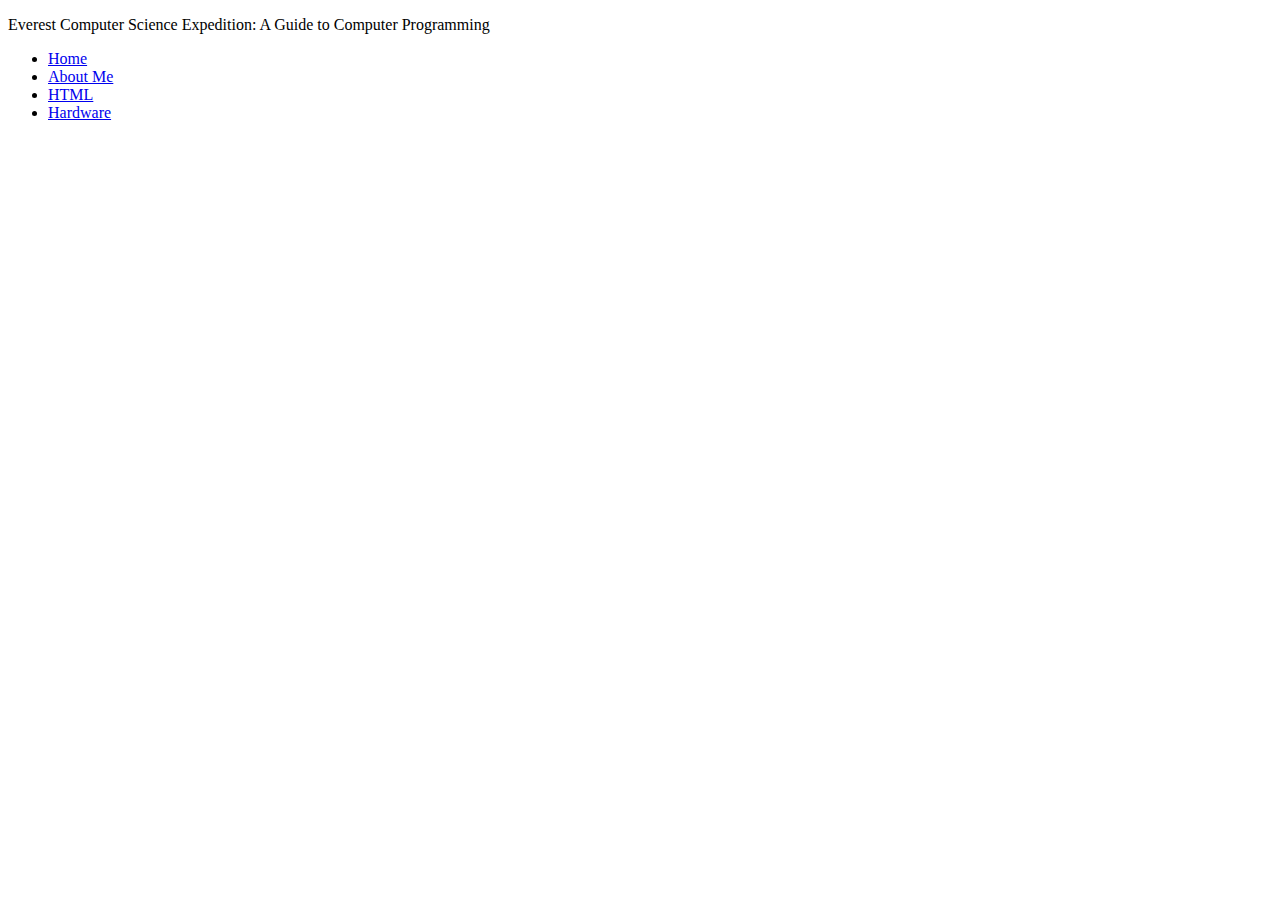
==== index.html @ 040b2fcb "stuff added" ====
<!DOCTYPE html>
    <html>
        <head>
           <title>Everest Computer Science Expedition: A Guide to Computer Programming</title>
           <link type="text/css" rel="stylesheet" href="stylesheet.css"/>
           <link href='http://fonts.googleapis.com/css?family=Raleway:400,500,700,200' rel='stylesheet' type='text/css'>
        </head>
        <body>
            <p class=titleofwebsite> Everest Computer Science Expedition: A Guide to Computer Programming</p>
            <ul>
                <li><a href="index.html">Home</a></li>
                <li><a href="about.html">About Me</a></li>
                <li><a href="html.html">HTML</a></li>
                <li><a href="hardware.html">Hardware</a></li>
            </ul>
        </body>
    </html>
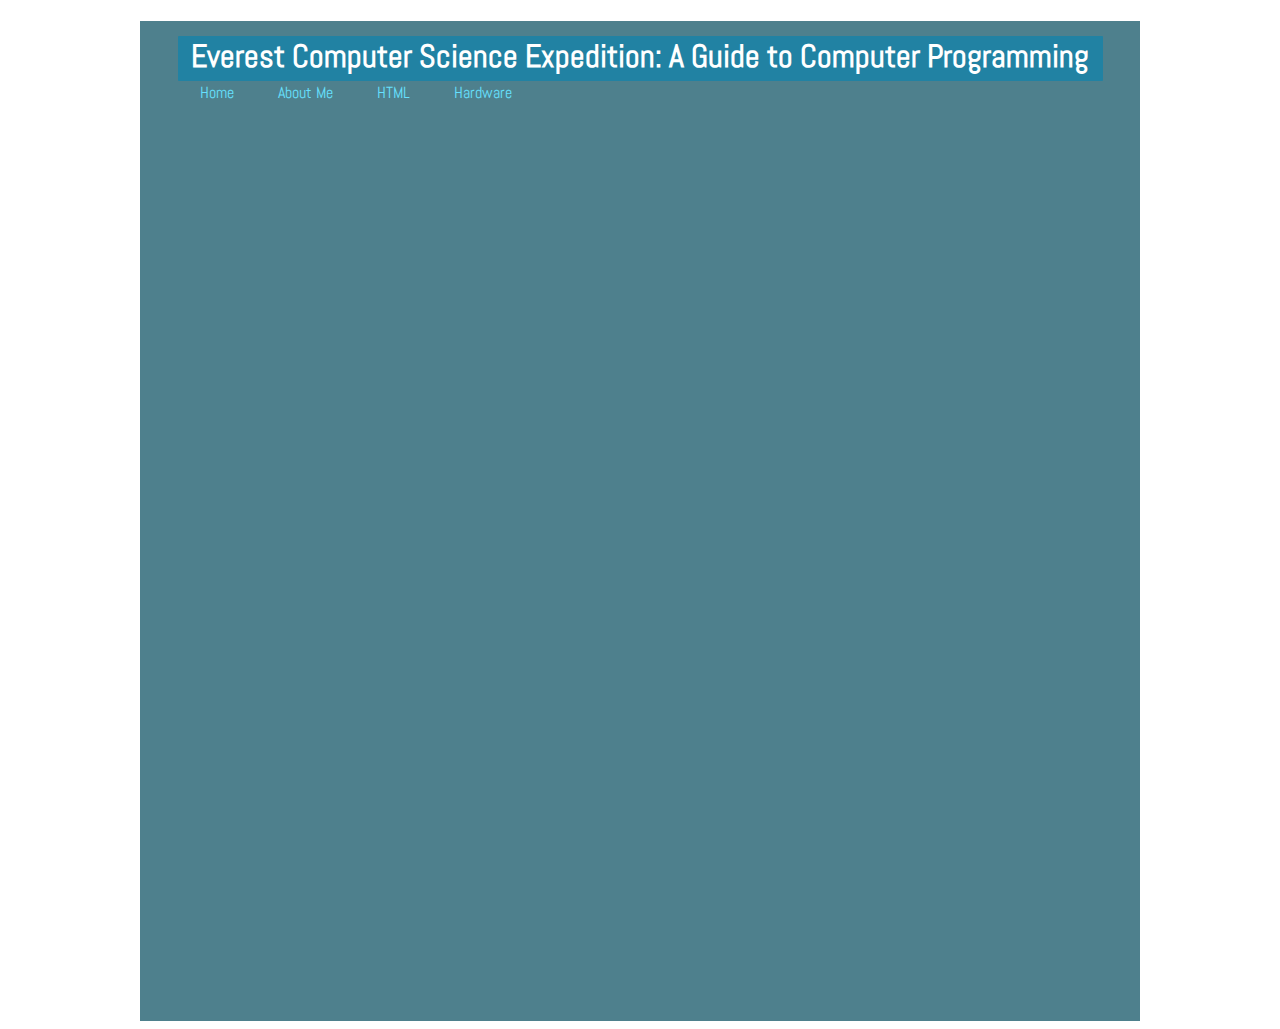
==== commit e9f5039e: "I don't trust Koding" ====
--- a/index.html
+++ b/index.html
@@ -4,15 +4,21 @@
            <title>Everest Computer Science Expedition: A Guide to Computer Programming</title>
            <link type="text/css" rel="stylesheet" href="stylesheet.css"/>
            <link href='http://fonts.googleapis.com/css?family=Raleway:400,500,700,200' rel='stylesheet' type='text/css'>
+           <link href='http://fonts.googleapis.com/css?family=Abel' rel='stylesheet' type='text/css'>
         </head>
         <body>
-            <p class=titleofwebsite> Everest Computer Science Expedition: A Guide to Computer Programming</p>
-            <ul>
-                <li><a href="index.html">Home</a></li>
-                <li><a href="about.html">About Me</a></li>
-                <li><a href="html.html">HTML</a></li>
-                <li><a href="hardware.html">Hardware</a></li>
-            </ul>
+            <div>
+                <div id=boxtitleofwebsite>
+                    <h1 class=titleofwebsite> Everest Computer Science Expedition: A Guide to Computer Programming</h1>  
+                </div>
+                <p></p>
+                <ul>
+                    <li><a href="index.html">Home</a></li>
+                    <li><a href="about.html">About Me</a></li>
+                    <li><a href="html.html">HTML</a></li>
+                    <li><a href="hardware.html">Hardware</a></li>
+                </ul>
+            </div>    
         </body>
     </html>
     --- a/stylesheet.css
+++ b/stylesheet.css
@@ -0,0 +1,52 @@
+*{
+    font-family:Abel, Raleway, Voltaire, Garamond, Times, Sans;
+}
+    body {
+        background-color:#ffffff;
+        background-image: url("http://www.wallpaper4me.com/images/wallpapers/c_programming_w1.jpeg");
+    }
+        div {
+            background-color: rgb(38, 96, 112);
+            background-color: rgba(34, 96, 112, 0.8);
+            width: 1000px;
+            height: 1000px;
+            margin-left: auto;
+            margin-right: auto;
+        }
+            li {
+                display:inline;
+                padding: 20px;
+            }
+            a:link{
+                color:#66E0FF;
+                text-decoration:none;
+            }
+            a:hover{
+                color:#66E0FF;
+            }
+            a:visited{
+                color:#66E0FF;
+            }
+            
+            #boxtitleofwebsite {
+                background-color: #2182A3;
+                height:45px;
+                width: 925px;
+                position: relative;
+                top: 15px;
+                border-radius:1px;
+                
+            }
+                .titleofwebsite{
+                    font-family:Abel;
+                    color: white;
+                    text-align: center;
+        }
+        
+        #navbar {
+            background-color:#006666;
+            height:15px
+            width:925px;
+            margin-top: 30px;
+        }
+            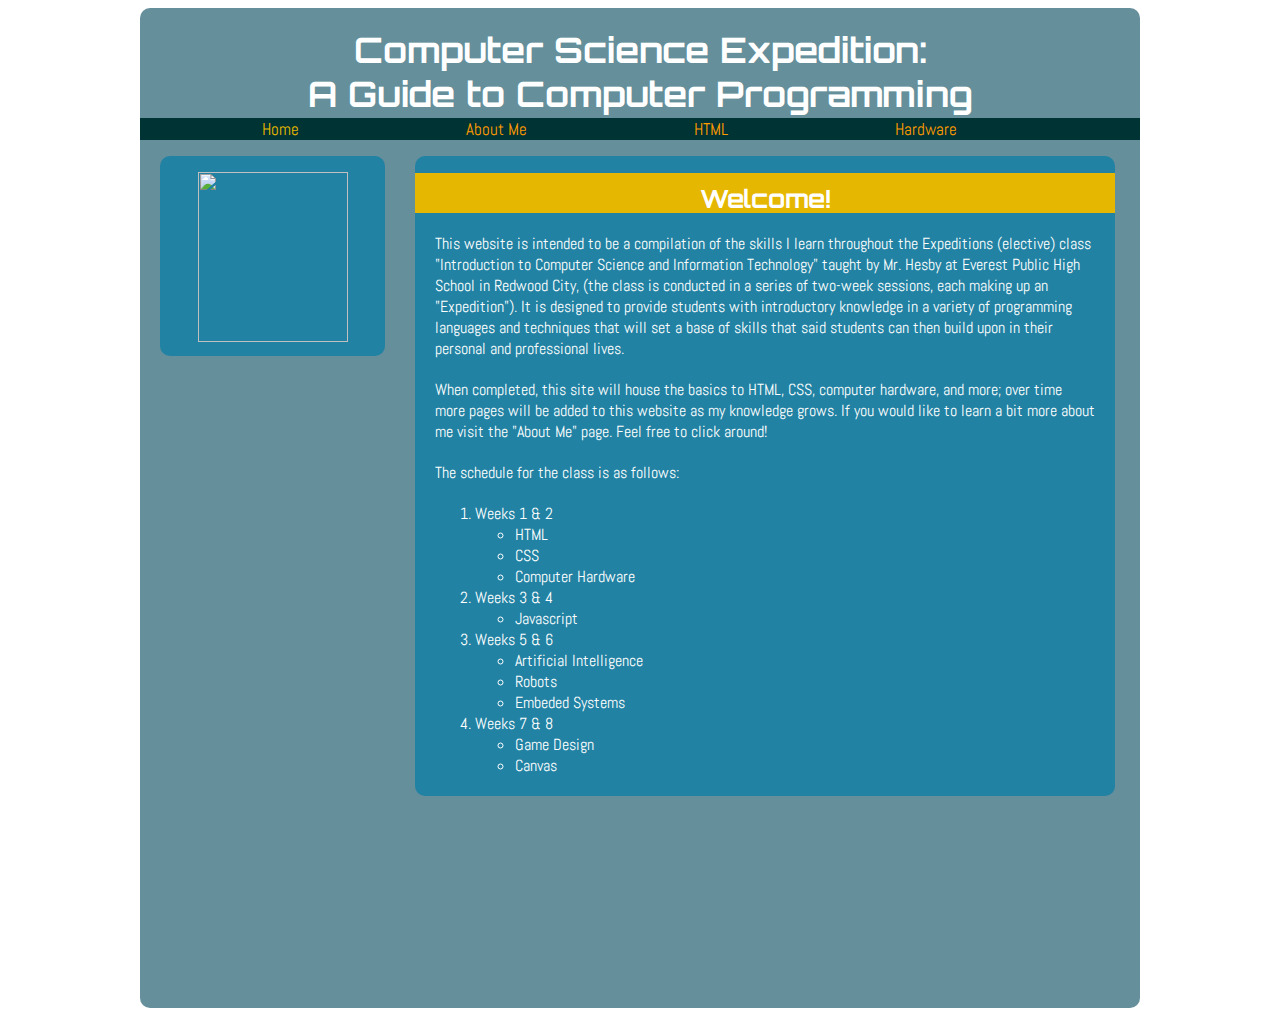
==== commit 53b86224: "welcome completed and context title colors added" ====
--- a/index.html
+++ b/index.html
@@ -3,21 +3,61 @@
         <head>
            <title>Everest Computer Science Expedition: A Guide to Computer Programming</title>
            <link type="text/css" rel="stylesheet" href="stylesheet.css"/>
-           <link href='http://fonts.googleapis.com/css?family=Raleway:400,500,700,200' rel='stylesheet' type='text/css'>
-           <link href='http://fonts.googleapis.com/css?family=Abel' rel='stylesheet' type='text/css'>
+           <link href='http://fonts.googleapis.com/css?family=Abel' rel='stylesheet' type='text/css'/>
+           <link href='http://fonts.googleapis.com/css?family=Sarpanch:400,700' rel='stylesheet' type='text/css'>
+           <link href='http://fonts.googleapis.com/css?family=Geo' rel='stylesheet' type='text/css'>
+           <link href='http://fonts.googleapis.com/css?family=Ubuntu:400,700' rel='stylesheet' type='text/css'>
+           <link href='http://fonts.googleapis.com/css?family=Orbitron:400,700' rel='stylesheet' type='text/css'>
         </head>
         <body>
-            <div>
-                <div id=boxtitleofwebsite>
-                    <h1 class=titleofwebsite> Everest Computer Science Expedition: A Guide to Computer Programming</h1>  
+            <div id="background">
+                <div id="header">
+                  <div id="titleofwebsite">
+                    <p class="titleofwebsite"><strong>Computer Science Expedition:</strong></p> <p class="titleofwebsite"><strong>A Guide to Computer Programming</strong></p>
+                  </div>
                 </div>
-                <p></p>
-                <ul>
-                    <li><a href="index.html">Home</a></li>
-                    <li><a href="about.html">About Me</a></li>
-                    <li><a href="html.html">HTML</a></li>
-                    <li><a href="hardware.html">Hardware</a></li>
-                </ul>
+                <div id="navbarbox">
+                  <ul id=navbar>
+                    <li class="navbar"><a href="index.html" id="currenttab">Home</a></li>
+                    <li class="navbar"><a href="about.html">About Me</a></li>
+                    <li class="navbar"><a href="html.html">HTML</a></li>
+                    <li class="navbar"><a href="hardware.html">Hardware</a></li>
+                  </ul>
+                </div>
+                <div id="pageinfobox">
+                  <p id="infotext"><img src="http://www.everestepo.org/_/rsrc/1343187247389/config/summit.png" id="welcomeeverestpicture" style=width:150px;height170px;></p>
+                </div>
+                <div id="contentbox">
+                  <div id="contenttitlebackground">
+                    <h1 id="contenttitle">Welcome!</h1>
+                  </div>
+                      <p class="content"> This website is intended to be a compilation of the skills I learn throughout the Expeditions (elective) class "Introduction to Computer Science and Information Technology" taught by Mr. Hesby at Everest Public High School in Redwood City, (the class is conducted in a series of two-week sessions, each making up an "Expedition"). It is designed to provide students with introductory knowledge in a variety of programming languages and techniques that will set a base of skills that said students can then build upon in their personal and professional lives.</p>
+                      <p class="content">When completed, this site will house the basics to HTML, CSS, computer hardware, and more; over time more pages will be added to this website as my knowledge grows. If you would like to learn a bit more about me visit the "About Me" page. Feel free to click around!</p>
+                      <p class="content"> The schedule for the class is as follows:</p>
+                      <ol class="content">
+                        <li>Weeks 1 & 2</li>
+                          <ul>
+                            <li>HTML</li>
+                            <li>CSS</li>
+                            <li>Computer Hardware</li>
+                          </ul>
+                        <li>Weeks 3 & 4</li>
+                          <ul>
+                            <li>Javascript</li>
+                          </ul>
+                        <li>Weeks 5 & 6</li>
+                          <ul>
+                            <li>Artificial Intelligence</li>
+                            <li>Robots</li>
+                            <li>Embeded Systems</li>
+                          </ul>
+                        <li>Weeks 7 & 8</li>
+                          <ul>
+                            <li>Game Design</li>
+                            <li>Canvas</li>
+                          </ul>
+                      </ol>
+                </div>
             </div>    
         </body>
     </html>
--- a/stylesheet.css
+++ b/stylesheet.css
@@ -1,52 +1,142 @@
-*{
-    font-family:Abel, Raleway, Voltaire, Garamond, Times, Sans;
+body {
+  background-image: url("http://www.wallpaper4me.com/images/wallpapers/c_programming_w1.jpeg");
+  font-family: Abel;
+  color: white;
 }
-    body {
-        background-color:#ffffff;
-        background-image: url("http://www.wallpaper4me.com/images/wallpapers/c_programming_w1.jpeg");
-    }
-        div {
-            background-color: rgb(38, 96, 112);
-            background-color: rgba(34, 96, 112, 0.8);
-            width: 1000px;
-            height: 1000px;
-            margin-left: auto;
-            margin-right: auto;
-        }
-            li {
-                display:inline;
-                padding: 20px;
-            }
-            a:link{
-                color:#66E0FF;
-                text-decoration:none;
-            }
-            a:hover{
-                color:#66E0FF;
-            }
-            a:visited{
-                color:#66E0FF;
-            }
-            
-            #boxtitleofwebsite {
-                background-color: #2182A3;
-                height:45px;
-                width: 925px;
-                position: relative;
-                top: 15px;
-                border-radius:1px;
-                
-            }
-                .titleofwebsite{
-                    font-family:Abel;
-                    color: white;
-                    text-align: center;
-        }
-        
-        #navbar {
-            background-color:#006666;
-            height:15px
-            width:925px;
-            margin-top: 30px;
-        }
-            +
+#background {
+  background-color: rgb(34, 96, 112);
+  background-color: rgba(34, 96, 112, 0.7);
+  width: 1000px;
+  height: 1000px;
+  margin-left: auto;
+  margin-right: auto;
+  border-radius: 10px;
+}
+
+#header { 
+  border-radius:1px;
+  position:relative;
+  height: 110px;
+  border-radius: 10px;
+}
+
+.titleofwebsite{
+  color: white;
+  font-family: Orbitron;
+  font-size: 35px;
+  text-align: center;
+  margin: 0px;
+  vertical-align: central;
+}
+
+#titleofwebsite {
+  top:20px;
+  position:relative;
+}
+
+#navbarbox{
+  background-color: #003333;
+}
+
+
+#navbar /*this is the ul*/{
+  margin-top:0px;
+}
+
+.navbar /*these are the ul list items */ {
+  display:inline;
+  padding: 8.5%;
+  font-size: 17px;
+}
+
+a {
+  color:#ff9c00;
+  text-decoration:none;
+}
+
+a:hover {
+  /*color:#66E0FF;*/
+  color: #ff9c00;
+}
+
+a:visited {
+  color:#ff9c00;
+}
+
+#currenttab{
+  color: #e5b700;
+}
+
+#pageinfobox {
+  height:200px;
+  width: 225px;
+  background-color: #2182A3;
+  margin-left:20px;
+  margin-right: 8px;
+  margin-top: 0px;
+  border-radius: 10px;
+  position: fixed;
+}
+
+.infotext {
+  margin-left:10px;
+}
+
+#contentbox {
+  background-color: #2182A3;
+  width: 700px;
+  float: right;
+  margin-right: 25px;
+  margin-left: 8px;
+  border-radius: 10px;
+}
+
+.content {
+  margin:20px;
+}
+
+#welcomeeverestpicture {
+  margin-left: auto;
+  margin-right: auto;
+  height:170px;
+  width:150px;
+  display: block;
+}
+
+#contenttitlebackground {
+  background-color: #e5b700;
+  margin-top: 15px;
+  height: 40px;
+}
+
+#contenttitle {
+  text-align: center;
+  font-family: Orbitron;
+  font-size: 25px;
+  top:10px;
+  position: relative;
+}
+
+pre {
+  background-color:#141a14;
+  color:gray;
+  margin:10px;
+}
+/*#boxtitleofwebsite {
+  background-color: #2182A3;
+  height:45px;
+  position: relative;
+  top: 15px;
+  border-radius:1px;
+}
+
+.titleofwebsite{
+  font-family:Abel;
+  color: white;
+  text-align: center;
+}
+
+.navbar {
+  background-color:#003333;
+}*/
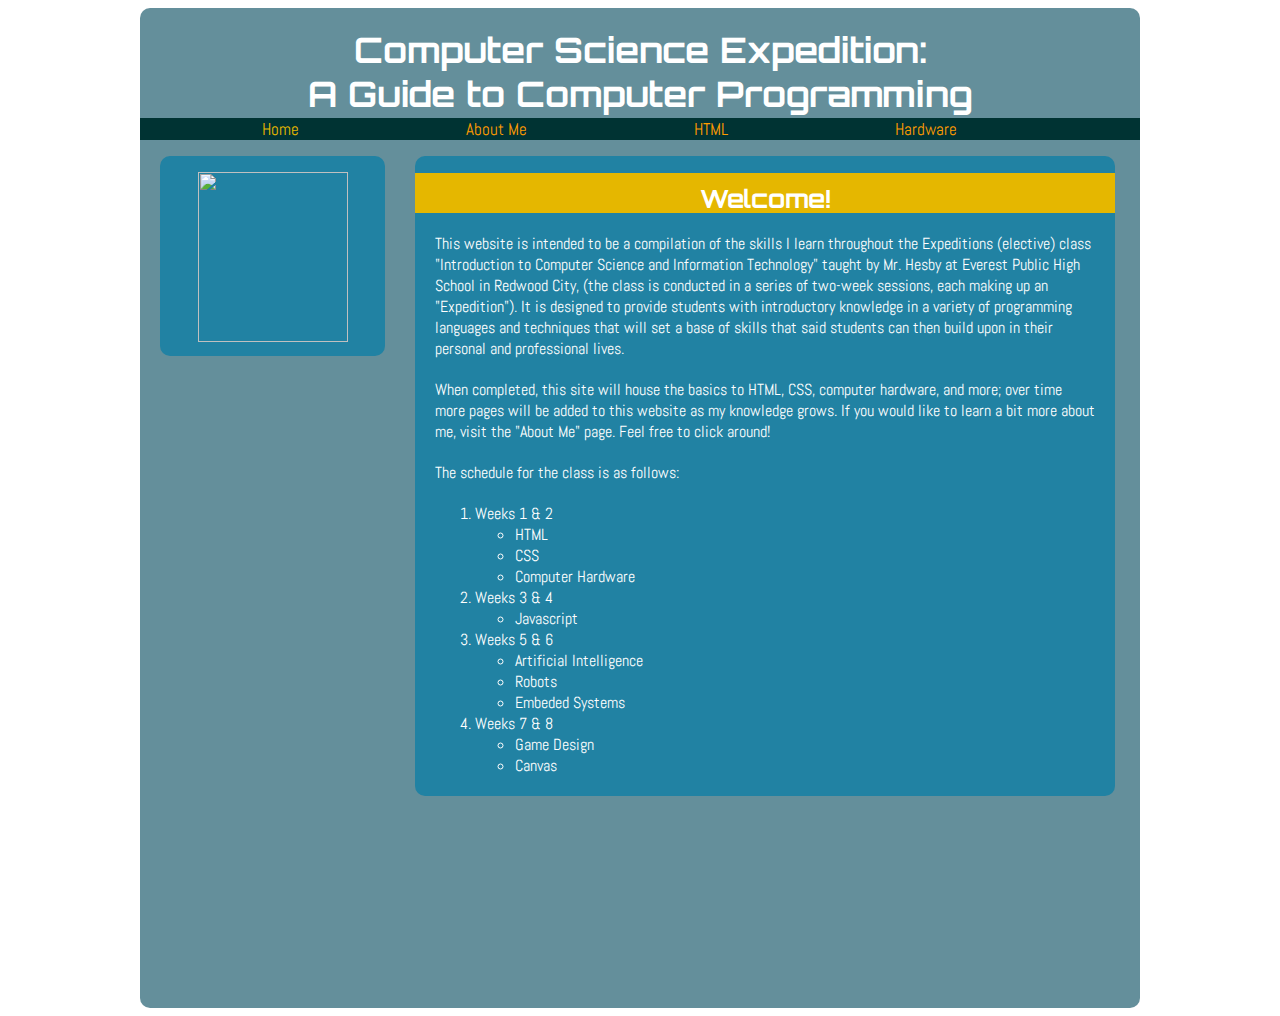
==== commit 51ba8383: "about page content done" ====
--- a/index.html
+++ b/index.html
@@ -32,7 +32,7 @@
                     <h1 id="contenttitle">Welcome!</h1>
                   </div>
                       <p class="content"> This website is intended to be a compilation of the skills I learn throughout the Expeditions (elective) class "Introduction to Computer Science and Information Technology" taught by Mr. Hesby at Everest Public High School in Redwood City, (the class is conducted in a series of two-week sessions, each making up an "Expedition"). It is designed to provide students with introductory knowledge in a variety of programming languages and techniques that will set a base of skills that said students can then build upon in their personal and professional lives.</p>
-                      <p class="content">When completed, this site will house the basics to HTML, CSS, computer hardware, and more; over time more pages will be added to this website as my knowledge grows. If you would like to learn a bit more about me visit the "About Me" page. Feel free to click around!</p>
+                      <p class="content">When completed, this site will house the basics to HTML, CSS, computer hardware, and more; over time more pages will be added to this website as my knowledge grows. If you would like to learn a bit more about me, visit the "About Me" page. Feel free to click around!</p>
                       <p class="content"> The schedule for the class is as follows:</p>
                       <ol class="content">
                         <li>Weeks 1 & 2</li>
